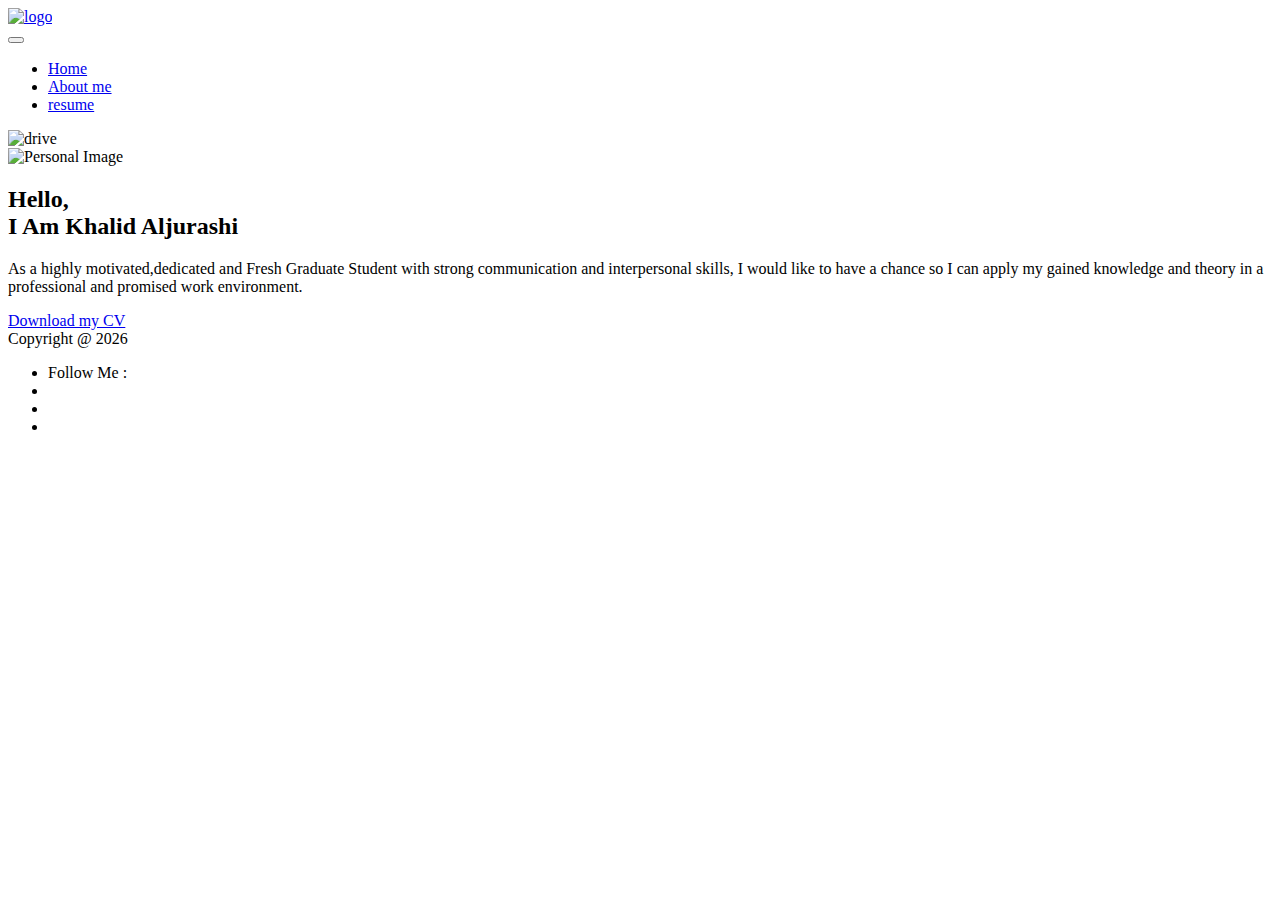
==== index.html @ 83d76206 "vdfvbfdrbvbdfbdfb" ====
<!DOCTYPE html>
<html lang="en">

<!-- Mirrored from iqonicthemes.com/themes/profyl/gradient-color/index.html by HTTrack Website Copier/3.x [XR&CO'2014], Thu, 26 Jul 2018 05:03:48 GMT -->
<head>
<meta charset="utf-8">
<meta name="keywords" content="HTML5 Template" />
<meta name="description" content="Profyl - Personal Vcard Resume HTML Template" />
<meta name="author" content="iqonicthemes.in" />
<meta name="viewport" content="width=device-width, initial-scale=1, maximum-scale=1" />
<title>Khalid Aljurashi Resume</title>

<link rel="shortcut icon" href="images/New%20Doc%202017-09-29_2.jpg" />	

<link rel="stylesheet" type="text/css" href="css/animate.css">
	
<link rel="stylesheet" type=""	
<link href="https://fonts.googleapis.com/css?family=Open+Sans:400,600&amp;Raleway:400,500,600,700,800" rel="stylesheet">

<link rel="stylesheet" type="text/css" href="css/bootstrap.min.css">
	
<link rel="stylesheet" type="text/css" href="css/balloon.css">	

<link rel="stylesheet" type="text/css" href="css/themify-icons.css">

<link rel="stylesheet" type="text/css" href="css/font-awesome.min.css">

<link rel="stylesheet" type="text/css" href="css/magnific-popup/magnific-popup.css" />

<link rel="stylesheet" type="text/css" href="css/owl-carousel/owl.carousel.css" />

<link rel="stylesheet" type="text/css" href="css/style.css">

<link rel="stylesheet" type="text/css" href="css/responsive.css">

<link rel="stylesheet" href="#" data-style="styles">
<link rel="stylesheet" href="css/style-customizer.css" />

<link rel="stylesheet" href="css/custom.css" />

<script async src="https://www.googletagmanager.com/gtag/js?id=UA-113804671-1"></script>
<script>
  window.dataLayer = window.dataLayer || [];
  function gtag(){dataLayer.push(arguments);}
  gtag('js', new Date());

  gtag('config', 'UA-113804671-1');
</script>
</head>
<body>

<div id="loading" class="purple-bg">
<div id="loading-center">
<div data-loader="spinner"></div>
</div>
</div>


<header class="header">
<div class="container-fluid">
<div class="row">
<nav class="navbar fixed-top navbar-expand-lg navbar-light white-bg">
<div class="col-md-3 purple-bg">
<a class="navbar-brand" href="index.html"><img src="images/logo.png" class="img-fluid rad animated wow rubberBand" alt="logo" data-wow-duration="1.5s" data-wow-delay="3s" ></a>
</div>
<div class="col-md-9">
<button class="navbar-toggler" type="button" data-toggle="collapse" data-target="#navbarSupportedContent" aria-controls="navbarSupportedContent" aria-expanded="false" aria-label="Toggle navigation">
<span class="ti-menu"></span>
</button>
<div class="collapse navbar-collapse animated wow shake" data-wow-duration="1.5s" data-wow-delay="1s" id="navbarSupportedContent">
<ul class="navbar-nav mr-auto w-100 justify-content-end">
<li class="nav-item active">
<a class="nav-link" data-type="page-transition" href="index.html">Home</a>
</li>
<li class="nav-item">
<a class="nav-link" data-type="page-transition" href="about-us.html">About me</a>
</li>
<li class="nav-item">
<a class="nav-link" data-type="page-transition" href="resume.html">resume</a>
</li>

</ul>
</div>
</div>
</nav>
</div>
</div>
</header>

   <script src="js/wow.js"></script>
              <script>
              new WOW().init();
              </script>
<div class="main-container">

<section class="me-home wrapper">
<div class="container-fluid h-100">
<div class="row row-eq-height h-100">
<div class="col-md-3 purple-bg">
<div class="iq-objects">
<span class="iq-objects-01">
<img class="img-fluid" src="images/01.png" alt="drive">
</span>
</div>
</div>
<div class="col-md-9 main-content align-self-center">
<div id="boxscroll" class="iq-home">
<div class="home-deta iq-mt-90">
<div class="row">
<div class="col-md-4">
<div class="boder-img" >
<img src="images/New Doc 2017-09-29_2.jpg"  class="img-fluid" alt="Personal Image" >
</div>
</div>
<div class="col-md-8 content-deta">
<h2 class="iq-tw-8 animated wow bounce " data-wow-duration="1s" data-wow-delay="5s">Hello,<br>I Am Khalid Aljurashi</h2>
<div id="typer"></div>
<p class="lead iq-tw-4">As a highly motivated,dedicated and Fresh Graduate Student with strong communication and interpersonal skills, I would like to have a chance so I can apply my gained knowledge and theory in a professional and promised work environment.</p>
<a class="button iq-mt-30" href="https://drive.google.com/open?id=1Onzir9nofPENZ7eMGCGHGU_NvWP1jUlv" data-balloon="Thanks! 😁" data-balloon-pos="right">Download my CV</a>
</div>
</div>
</div>
</div>
</div>
</div>
</div>
</section>

</div>


<footer>
<div class="container-fluid">
<div class="row">
<div class="col-md-3 purple-bg">
<div class="footer-copyright text-white">Copyright @ <span id="copyright"> <script>document.getElementById('copyright').appendChild(document.createTextNode(new Date().getFullYear()))</script></span> <a class="text-white" href="#"></a></div>
</div>
<div class="col-md-9">
<ul class="follow-us pull-right animated wow jello" data-wow-duration="4s" data-wow-delay="3s">
<li>Follow Me :</li>

<li><a href="https://twitter.com/KhalidAlJurashi"><i class="fa fa-twitter"></i></a></li>
    <li><a href="https://github.com/khalid1434"><i class="fa fa-github"></i></a></li>
<li><a href="https://www.linkedin.com/in/khalid-aljurashi-685845138/"><i class="fa fa-linkedin"></i></a></li>
</ul>
</div>
</div>
</div>
</footer>





<script type="text/javascript" src="js/jquery-min.js"></script>
<script type="text/javascript" src="js/popper.min.js"></script>
<script type="text/javascript" src="js/bootstrap.min.js"></script>

<script type="text/javascript" src="js/jquery.appear.js"></script>

<script type="text/javascript" src="js/owl-carousel/owl.carousel.min.js"></script>

<script type="text/javascript" src="js/jquery.typer.js"></script>

<script type="text/javascript" src="js/isotope.pkgd.min.js"></script>

<script type="text/javascript" src="js/magnific-popup/jquery.magnific-popup.min.js"></script>

<script type="text/javascript" src="js/jquery.nicescroll.min.js"></script>

<script type="text/javascript" src="js/retina.min.js"></script>

<script type="text/javascript" src="js/style-customizer.js"></script>

<script type="text/javascript" src="js/custom.js"></script>
</body>

<!-- Mirrored from iqonicthemes.com/themes/profyl/gradient-color/index.html by HTTrack Website Copier/3.x [XR&CO'2014], Thu, 26 Jul 2018 05:04:02 GMT -->
</html>
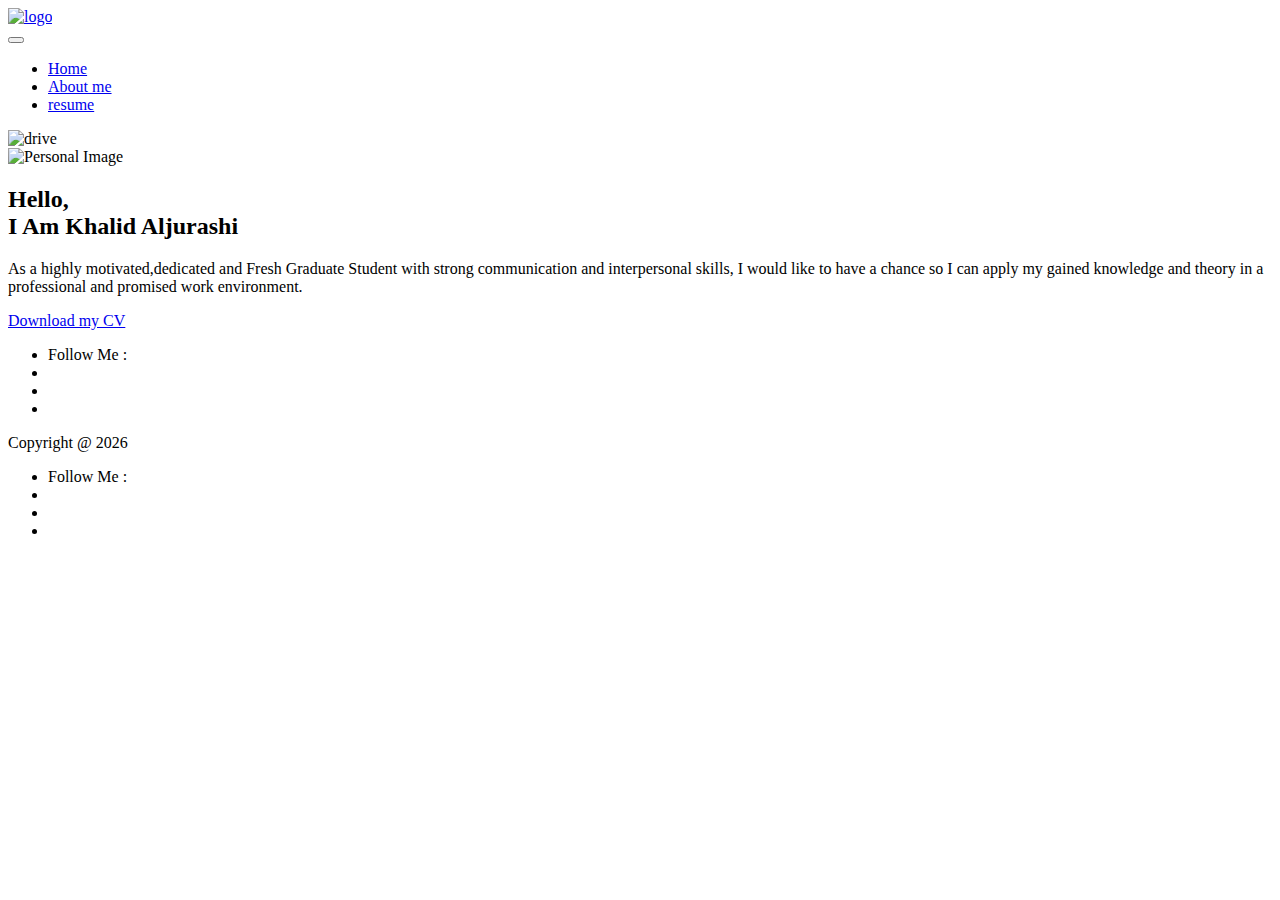
==== commit 83b3cd25: ";l lk;" ====
--- a/index.html
+++ b/index.html
@@ -117,6 +117,13 @@
 <div id="typer"></div>
 <p class="lead iq-tw-4">As a highly motivated,dedicated and Fresh Graduate Student with strong communication and interpersonal skills, I would like to have a chance so I can apply my gained knowledge and theory in a professional and promised work environment.</p>
 <a class="button iq-mt-30" href="https://drive.google.com/open?id=1Onzir9nofPENZ7eMGCGHGU_NvWP1jUlv" data-balloon="Thanks! 😁" data-balloon-pos="right">Download my CV</a>
+	<ul class="follow-us pull-right animated wow jello" data-wow-duration="4s" data-wow-delay="3s">
+<li>Follow Me :</li>
+
+<li><a href="https://twitter.com/KhalidAlJurashi"><i class="fa fa-twitter"></i></a></li>
+    <li><a href="https://github.com/khalid1434"><i class="fa fa-github"></i></a></li>
+<li><a href="https://www.linkedin.com/in/khalid-aljurashi-685845138/"><i class="fa fa-linkedin"></i></a></li>
+</ul>
 </div>
 </div>
 </div>
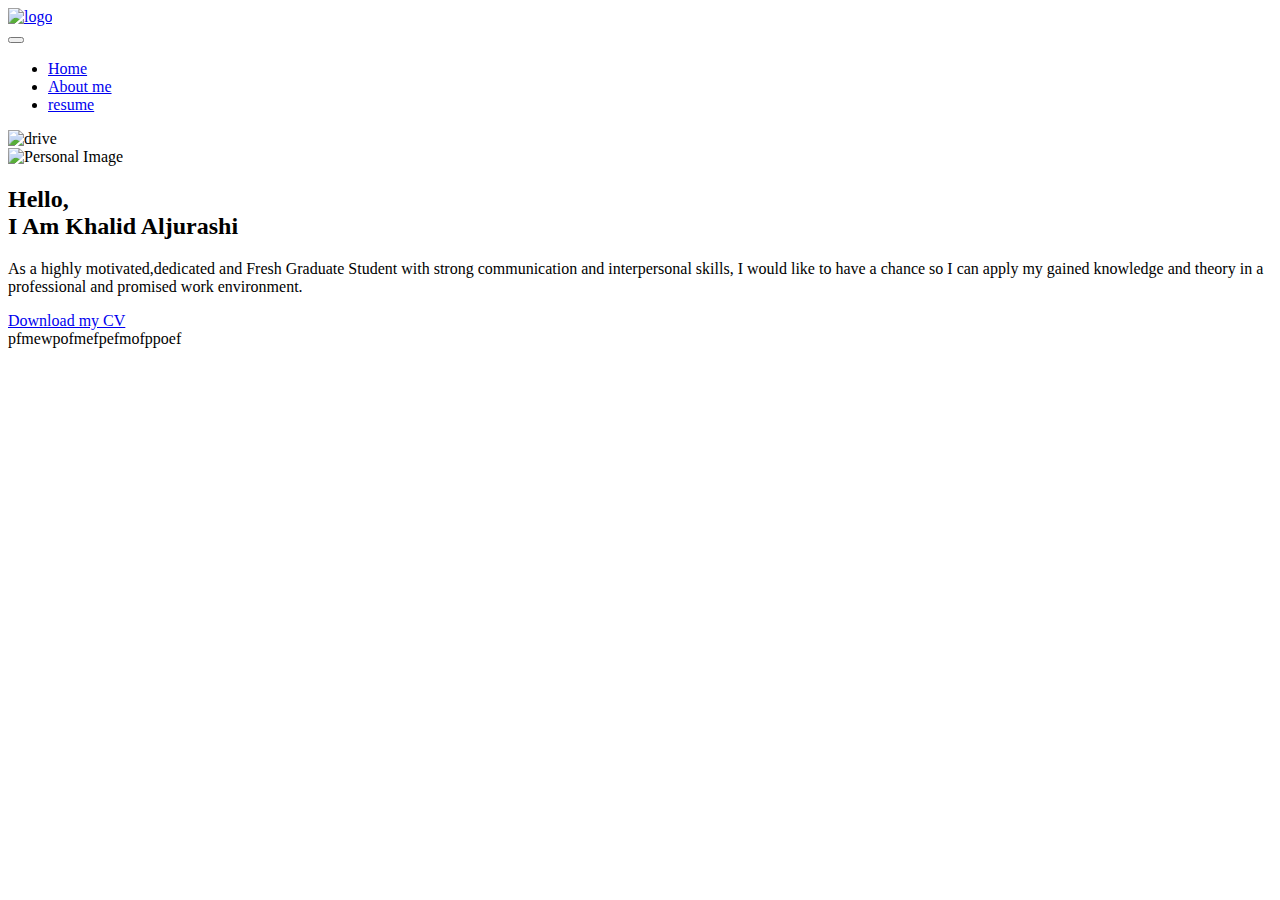
==== commit 13958985: "ghredgh" ====
--- a/index.html
+++ b/index.html
@@ -117,13 +117,6 @@
 <div id="typer"></div>
 <p class="lead iq-tw-4">As a highly motivated,dedicated and Fresh Graduate Student with strong communication and interpersonal skills, I would like to have a chance so I can apply my gained knowledge and theory in a professional and promised work environment.</p>
 <a class="button iq-mt-30" href="https://drive.google.com/open?id=1Onzir9nofPENZ7eMGCGHGU_NvWP1jUlv" data-balloon="Thanks! 😁" data-balloon-pos="right">Download my CV</a>
-	<ul class="follow-us pull-right animated wow jello" data-wow-duration="4s" data-wow-delay="3s">
-<li>Follow Me :</li>
-
-<li><a href="https://twitter.com/KhalidAlJurashi"><i class="fa fa-twitter"></i></a></li>
-    <li><a href="https://github.com/khalid1434"><i class="fa fa-github"></i></a></li>
-<li><a href="https://www.linkedin.com/in/khalid-aljurashi-685845138/"><i class="fa fa-linkedin"></i></a></li>
-</ul>
 </div>
 </div>
 </div>
@@ -137,22 +130,7 @@
 
 
 <footer>
-<div class="container-fluid">
-<div class="row">
-<div class="col-md-3 purple-bg">
-<div class="footer-copyright text-white">Copyright @ <span id="copyright"> <script>document.getElementById('copyright').appendChild(document.createTextNode(new Date().getFullYear()))</script></span> <a class="text-white" href="#"></a></div>
-</div>
-<div class="col-md-9">
-<ul class="follow-us pull-right animated wow jello" data-wow-duration="4s" data-wow-delay="3s">
-<li>Follow Me :</li>
-
-<li><a href="https://twitter.com/KhalidAlJurashi"><i class="fa fa-twitter"></i></a></li>
-    <li><a href="https://github.com/khalid1434"><i class="fa fa-github"></i></a></li>
-<li><a href="https://www.linkedin.com/in/khalid-aljurashi-685845138/"><i class="fa fa-linkedin"></i></a></li>
-</ul>
-</div>
-</div>
-</div>
+pfmewpofmefpefmofppoef
 </footer>
 
 
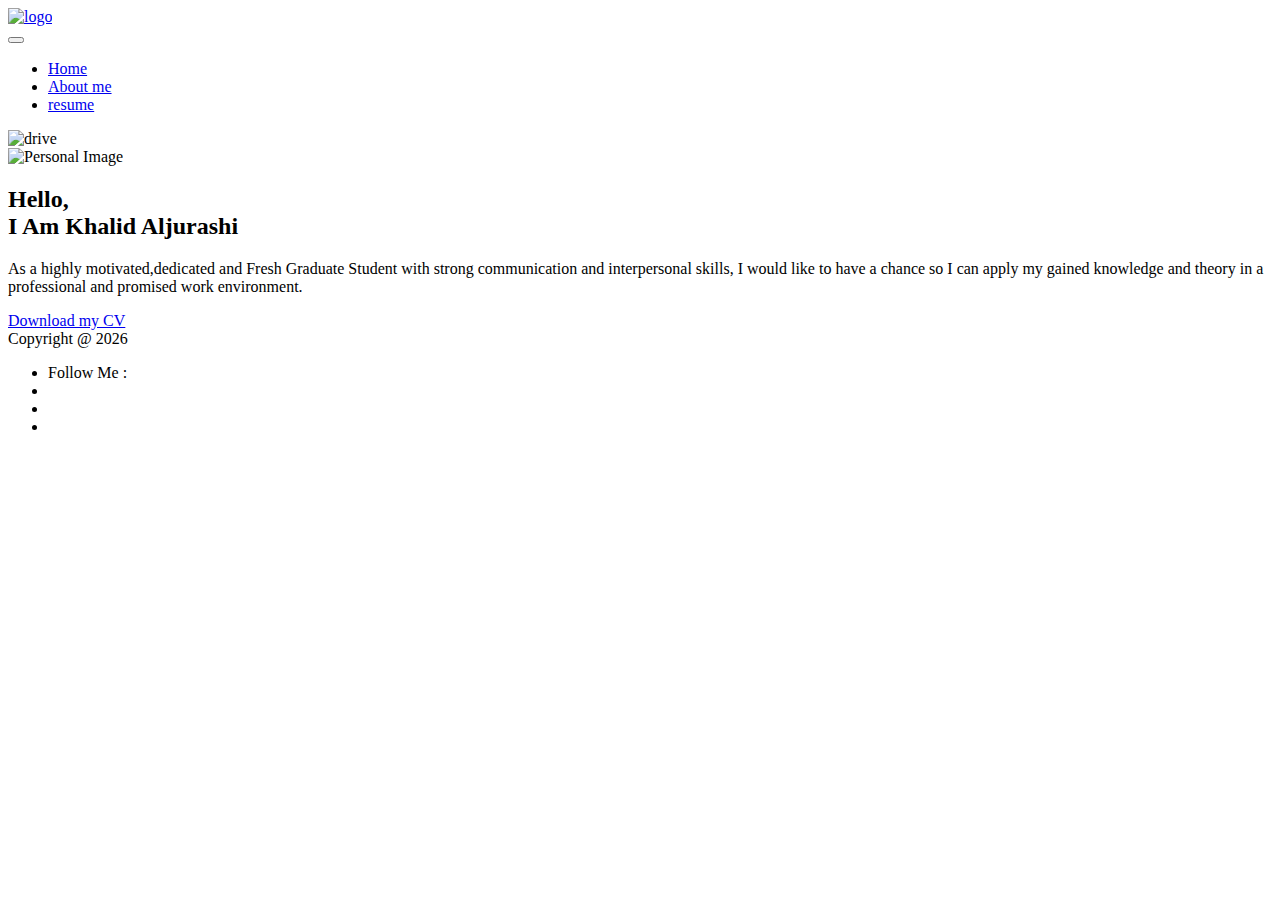
==== commit 5e672d33: "ffvv" ====
--- a/index.html
+++ b/index.html
@@ -130,7 +130,22 @@
 
 
 <footer>
-pfmewpofmefpefmofppoef
+<div class="container-fluid">
+<div class="row">
+<div class="col-md-3 purple-bg">
+<div class="footer-copyright text-white">Copyright @ <span id="copyright"> <script>document.getElementById('copyright').appendChild(document.createTextNode(new Date().getFullYear()))</script></span> <a class="text-white" href="#"></a></div>
+</div>
+</div>
+	<div class="col-md-5">
+<ul class="follow-us pull-right animated wow jello" data-wow-duration="4s" data-wow-delay="3s" >
+<li>Follow Me :</li>
+
+<li><a href="https://twitter.com/KhalidAlJurashi"><i class="fa fa-twitter"></i></a></li>
+ <li><a href="https://github.com/khalid1434"><i class="fa fa-github"></i></a></li>
+<li><a href="https://www.linkedin.com/in/khalid-aljurashi-685845138/"><i class="fa fa-linkedin"></i></a></li>
+</ul>
+</div>
+</div>
 </footer>
 
 
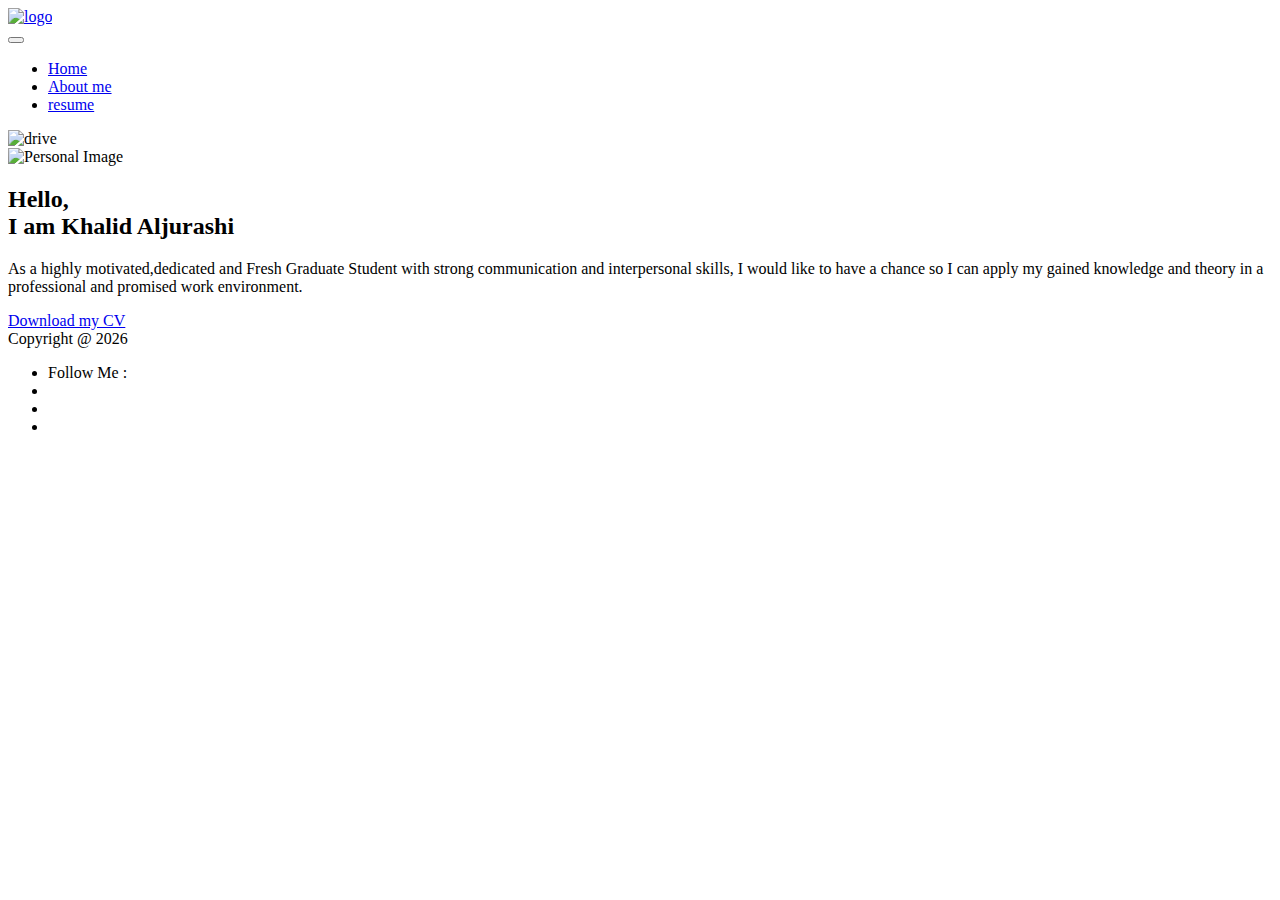
==== commit 38e2dfec: "vvv" ====
--- a/index.html
+++ b/index.html
@@ -14,7 +14,6 @@
 
 <link rel="stylesheet" type="text/css" href="css/animate.css">
 	
-<link rel="stylesheet" type=""	
 <link href="https://fonts.googleapis.com/css?family=Open+Sans:400,600&amp;Raleway:400,500,600,700,800" rel="stylesheet">
 
 <link rel="stylesheet" type="text/css" href="css/bootstrap.min.css">
@@ -113,7 +112,7 @@
 </div>
 </div>
 <div class="col-md-8 content-deta">
-<h2 class="iq-tw-8 animated wow bounce " data-wow-duration="1s" data-wow-delay="5s">Hello,<br>I Am Khalid Aljurashi</h2>
+<h2 class="iq-tw-8 animated wow bounce " data-wow-duration="1s" data-wow-delay="5s">Hello,<br>I am Khalid Aljurashi</h2>
 <div id="typer"></div>
 <p class="lead iq-tw-4">As a highly motivated,dedicated and Fresh Graduate Student with strong communication and interpersonal skills, I would like to have a chance so I can apply my gained knowledge and theory in a professional and promised work environment.</p>
 <a class="button iq-mt-30" href="https://drive.google.com/open?id=1Onzir9nofPENZ7eMGCGHGU_NvWP1jUlv" data-balloon="Thanks! 😁" data-balloon-pos="right">Download my CV</a>
@@ -130,20 +129,23 @@
 
 
 <footer>
+	
 <div class="container-fluid">
 <div class="row">
 <div class="col-md-3 purple-bg">
-<div class="footer-copyright text-white">Copyright @ <span id="copyright"> <script>document.getElementById('copyright').appendChild(document.createTextNode(new Date().getFullYear()))</script></span> <a class="text-white" href="#"></a></div>
+<div class="footer-copyright text-white">Copyright @ <span id="copyright"> <script>document.getElementById('copyright').appendChild(document.createTextNode(new Date().getFullYear()))</script>
+	</span></div>
+	<div class="col-md-9">
+<ul class="follow-us pull-right animated wow jello" data-wow-duration="4s" data-wow-delay="3s">
+<li>Follow Me :</li>
+
+<li><a href="www.twitter.com/KhalidAlJurashi"><i class="fa fa-twitter"></i></a></li>
+    <li><a href="www.github.com/khalid1434"><i class="fa fa-github"></i></a></li>
+<li><a href="www.linkedin.com/in/khalid-aljurashi-685845138/"><i class="fa fa-linkedin"></i></a></li>
+</ul>
 </div>
 </div>
-	<div class="col-md-5">
-<ul class="follow-us pull-right animated wow jello" data-wow-duration="4s" data-wow-delay="3s" >
-<li>Follow Me :</li>
 
-<li><a href="https://twitter.com/KhalidAlJurashi"><i class="fa fa-twitter"></i></a></li>
- <li><a href="https://github.com/khalid1434"><i class="fa fa-github"></i></a></li>
-<li><a href="https://www.linkedin.com/in/khalid-aljurashi-685845138/"><i class="fa fa-linkedin"></i></a></li>
-</ul>
 </div>
 </div>
 </footer>
